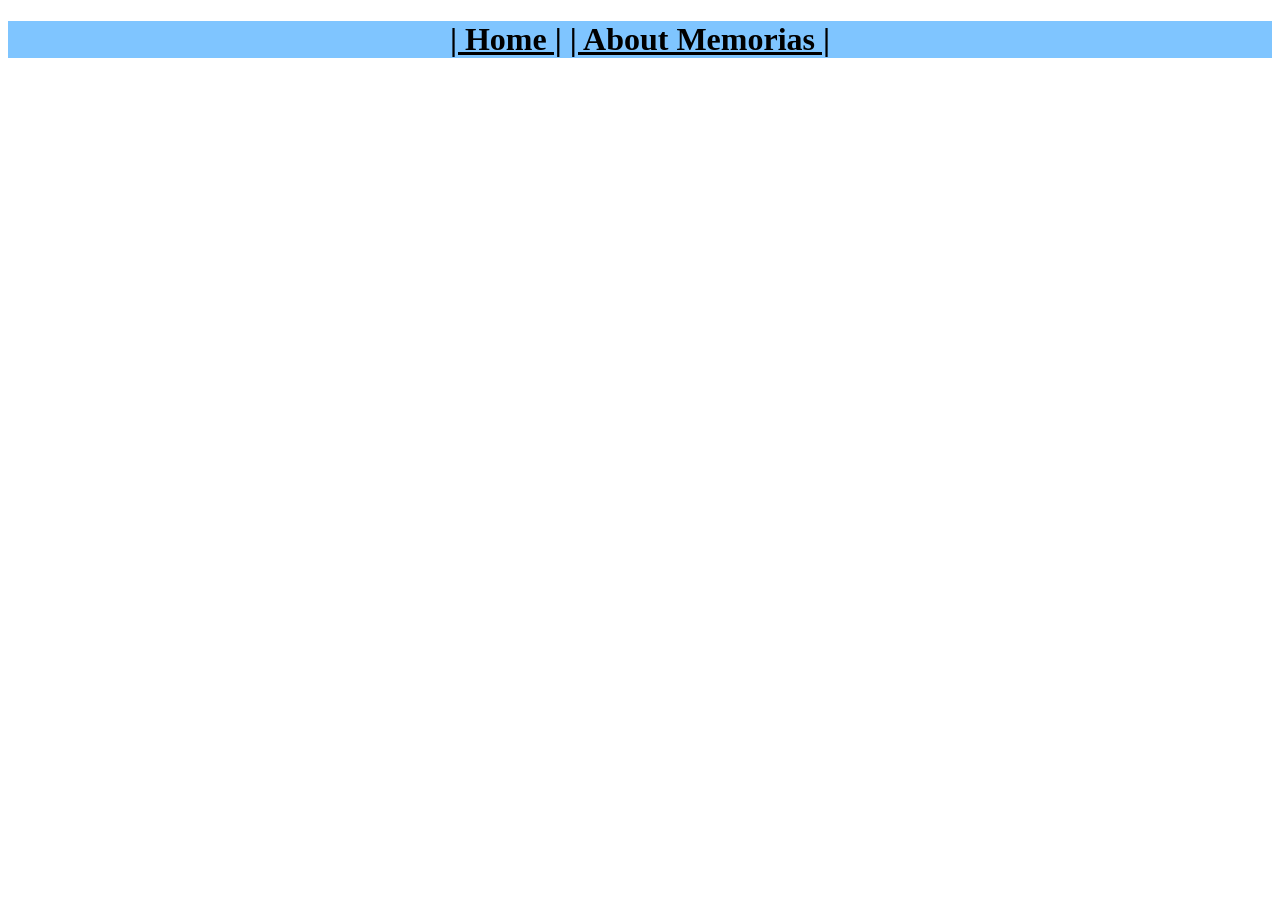
==== Website/aboutmemorias.html @ 53275ca4 "start" ====
<!DOCTYPE html>
<html lang="en">
<head>
    <title>About Memorias</title>
    <link rel="stylesheet" href="style.css">
</head>
<body>
    <header class="topbar"> 
        <div>
        <h1 class="links">
             <a href="home.html">| Home |</a>
             <a href="aboutmemorias.html">| About Memorias |</a> 
        </h1> 
        </div>
    </header>
</body>
</html>
---- Website/style.css ----
.topbar {
   background-color: rgb(127, 197, 255);
}
.links {
    text-align: center;
}
.links a {
    color: black;
}
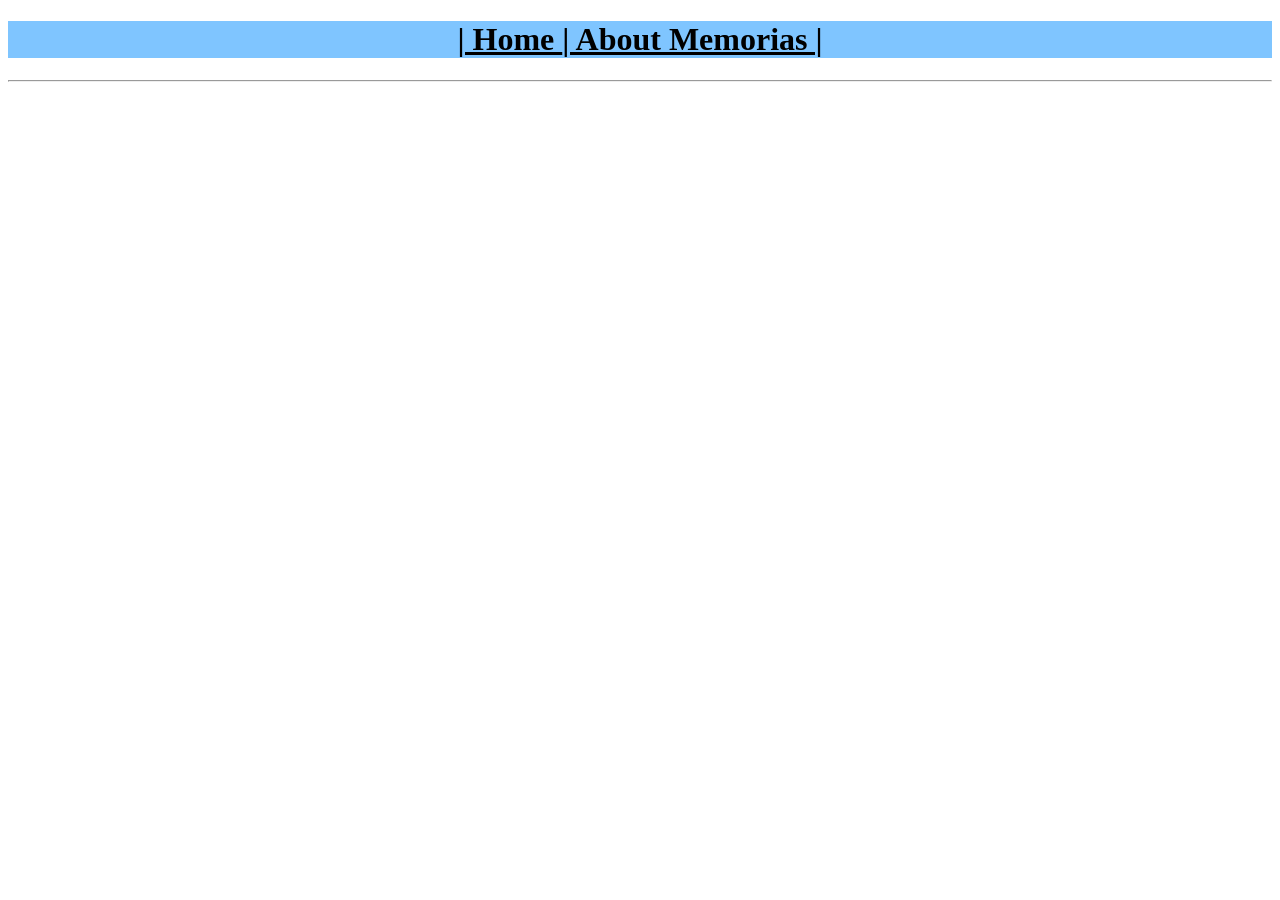
==== commit fed3cc70: "small changes" ====
--- a/Website/aboutmemorias.html
+++ b/Website/aboutmemorias.html
@@ -8,10 +8,11 @@
     <header class="topbar"> 
         <div>
         <h1 class="links">
-             <a href="home.html">| Home |</a>
+             <a href="home.html">| Home </a>
              <a href="aboutmemorias.html">| About Memorias |</a> 
         </h1> 
         </div>
     </header>
+    <hr>
 </body>
 </html>
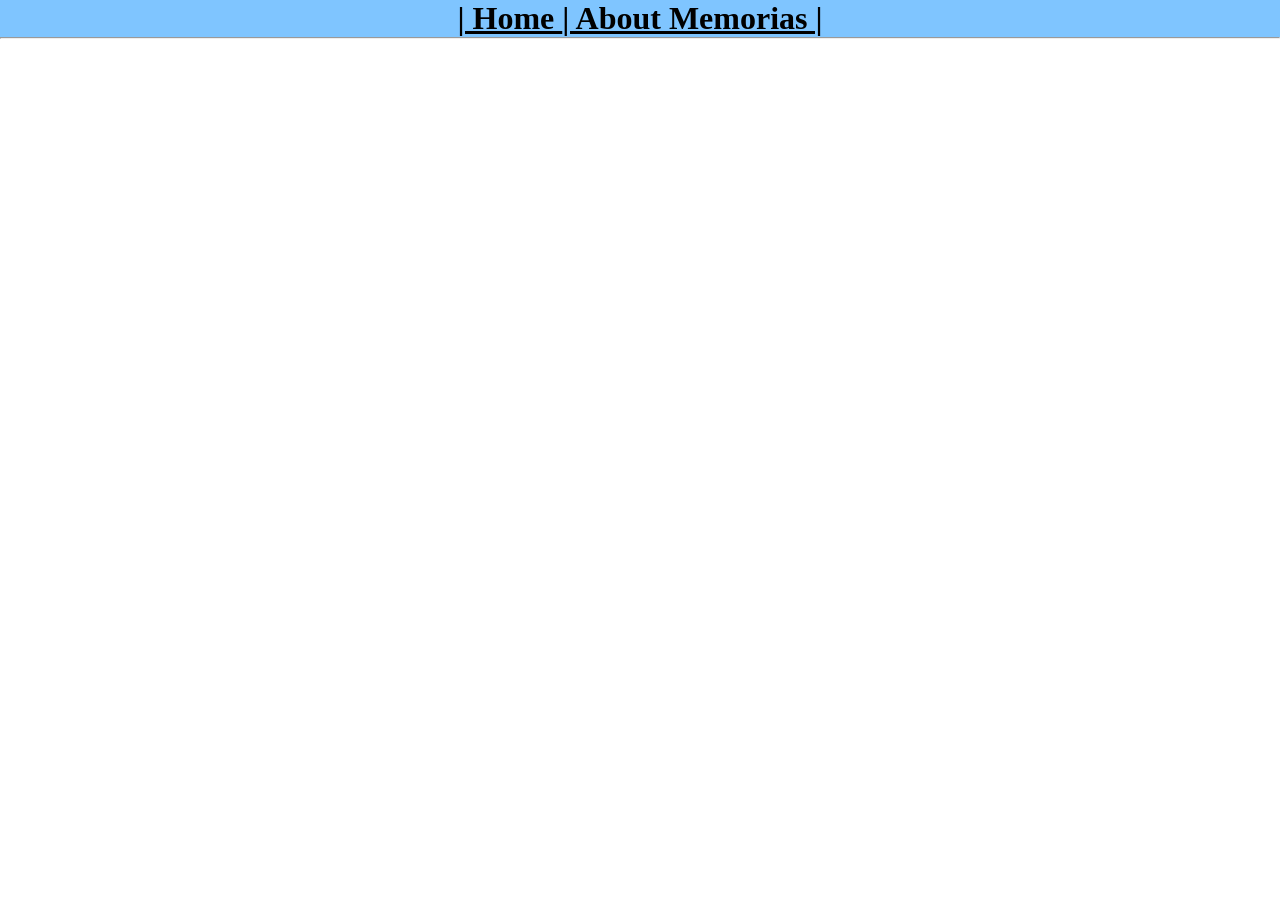
==== commit 5d99ccb0: "t" ====
--- a/Website/aboutmemorias.html
+++ b/Website/aboutmemorias.html
@@ -8,7 +8,7 @@
     <header class="topbar"> 
         <div>
         <h1 class="links">
-             <a href="home.html">| Home </a>
+             <a href="index.html">| Home </a>
              <a href="aboutmemorias.html">| About Memorias |</a> 
         </h1> 
         </div>
--- a/Website/style.css
+++ b/Website/style.css
@@ -1,3 +1,7 @@
+*{
+    margin: 0;
+    padding: 0;
+}
 .topbar {
    background-color: rgb(127, 197, 255);
 }
